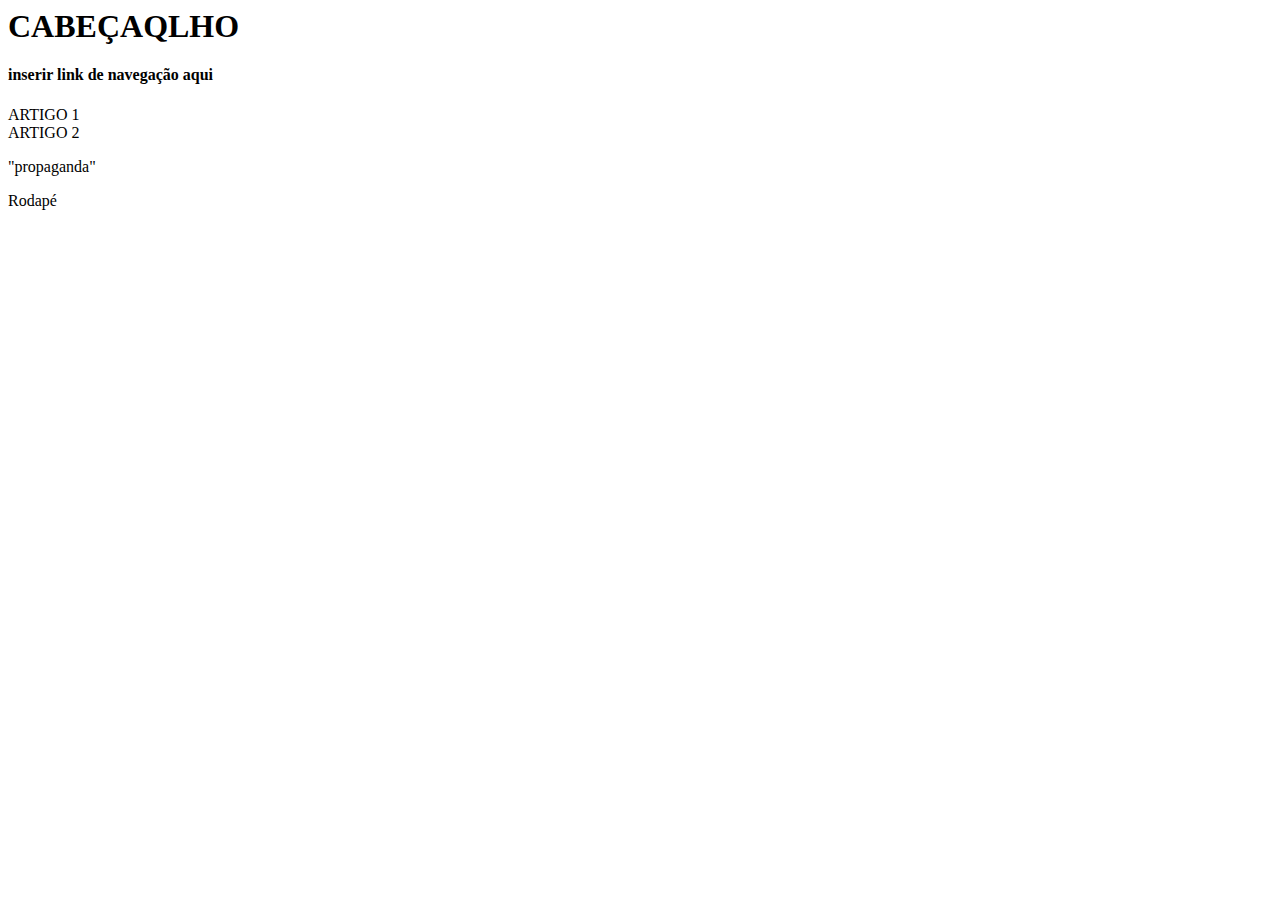
==== atividade aula 6_1.html @ e82c78f0 "atividade 1 da aula 6" ====
<html>
    <head>
        <header>
            <h1>
                CABEÇAQLHO
            </h1>
        </header>
        <nav>
            <h4>
                inserir link de navegação aqui
            </h4>
        </nav>
        <section>
            <article>
                ARTIGO 1
            </article>
            <article>
                ARTIGO 2
            </article>
        </section>
        <aside>
            <p>"propaganda"</p>
        </aside>
        <footer>
            Rodapé
        </footer>
    </head>
</html>
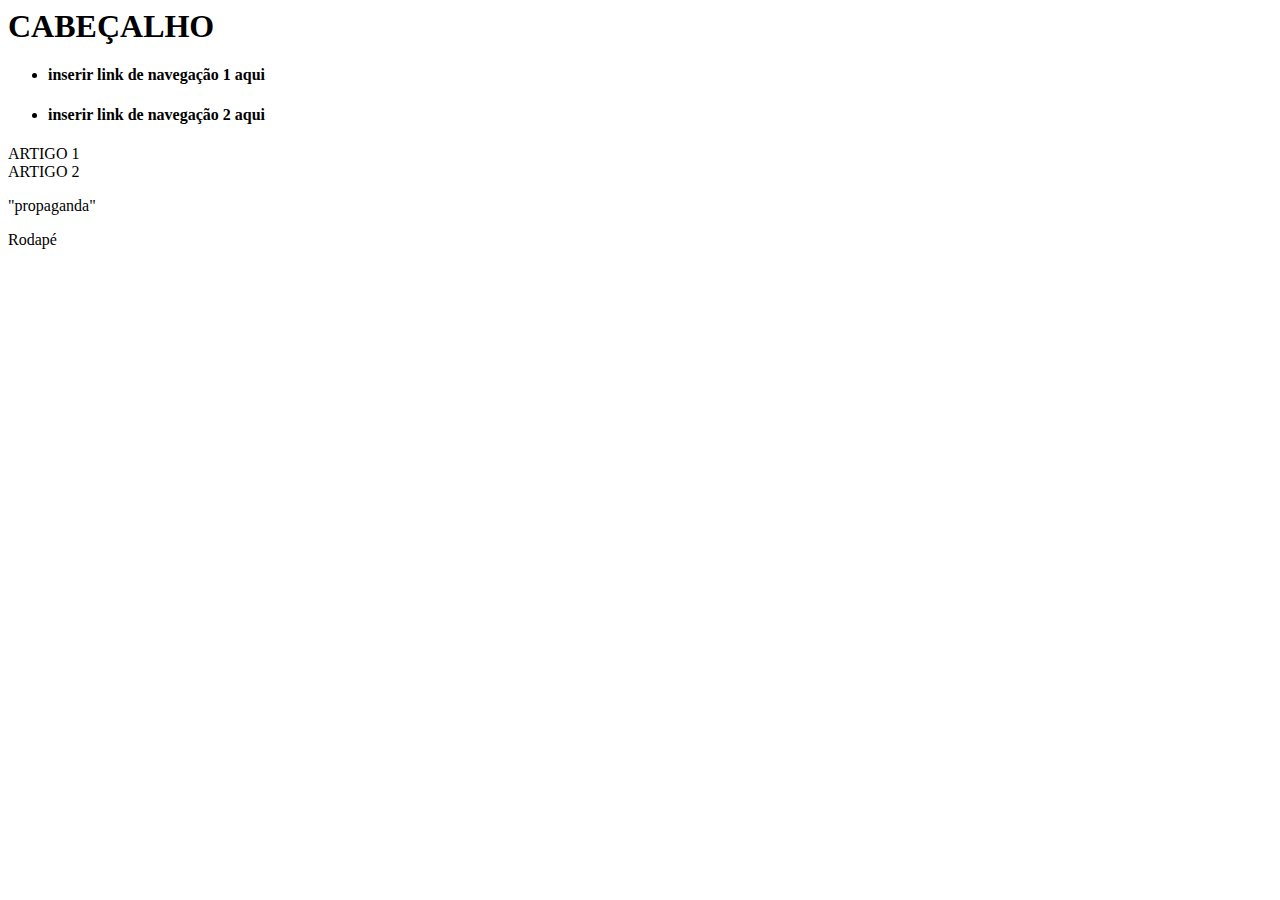
==== commit 878e0baf: "Edit 1 da atividade" ====
--- a/atividade aula 6_1.html
+++ b/atividade aula 6_1.html
@@ -2,13 +2,22 @@
     <head>
         <header>
             <h1>
-                CABEÇAQLHO
+                CABEÇALHO
             </h1>
         </header>
         <nav>
-            <h4>
-                inserir link de navegação aqui
-            </h4>
+            <ul>
+                <li>
+                    <h4>
+                        inserir link de navegação 1 aqui
+                    </h4>
+                </li>
+                <li>
+                    <h4>
+                        inserir link de navegação 2 aqui
+                    </h4>
+                </li>
+            </ul>
         </nav>
         <section>
             <article>
@@ -17,10 +26,10 @@
             <article>
                 ARTIGO 2
             </article>
+            <aside>
+                <p>"propaganda"</p>
+            </aside>
         </section>
-        <aside>
-            <p>"propaganda"</p>
-        </aside>
         <footer>
             Rodapé
         </footer>
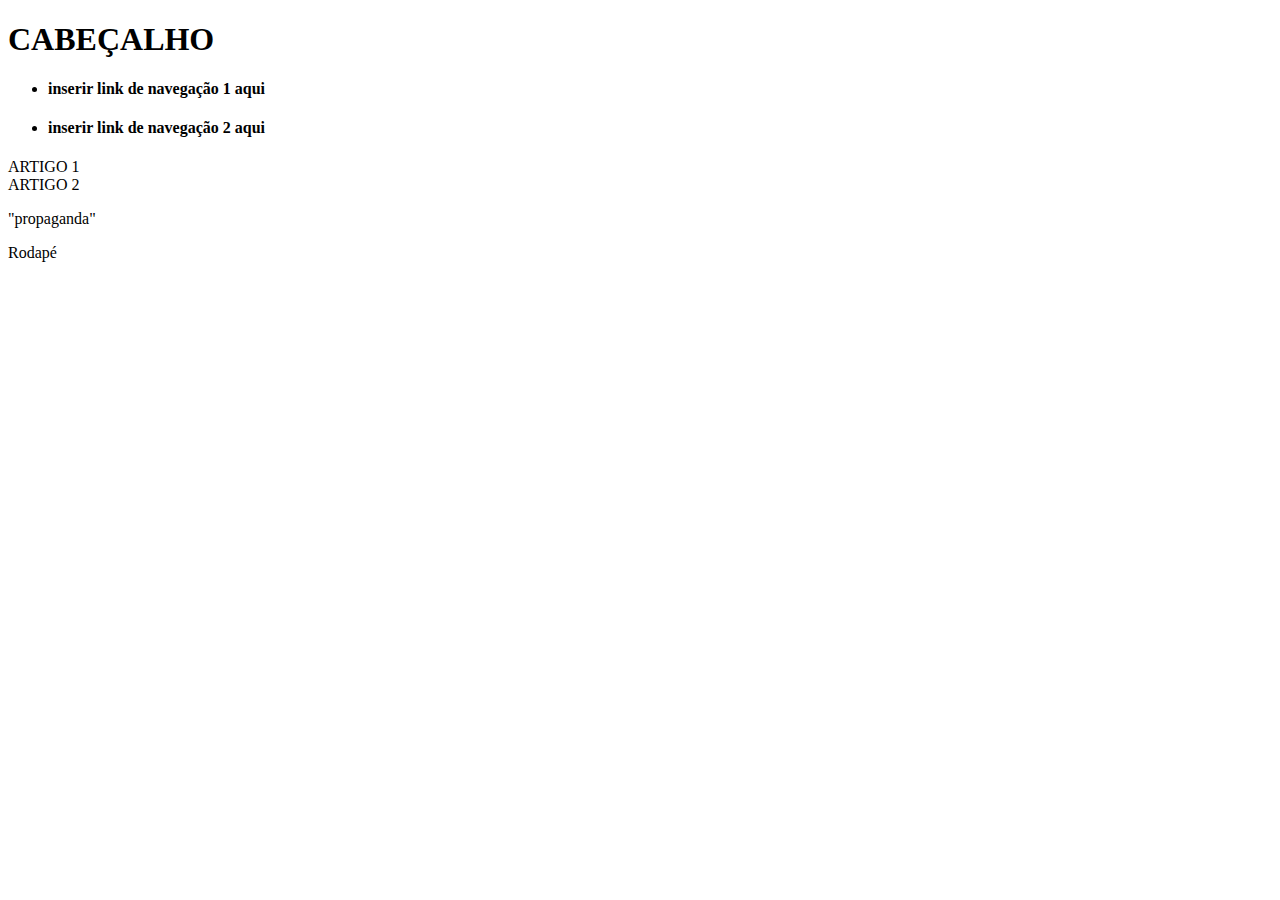
==== commit 775679c2: "Edit 3 da atividade 1" ====
--- a/atividade aula 6_1.html
+++ b/atividade aula 6_1.html
@@ -1,5 +1,8 @@
+<!DOCTYPE html>
 <html>
     <head>
+    </head>
+    <body>
         <header>
             <h1>
                 CABEÇALHO
@@ -33,5 +36,5 @@
         <footer>
             Rodapé
         </footer>
-    </head>
+    </body>
 </html>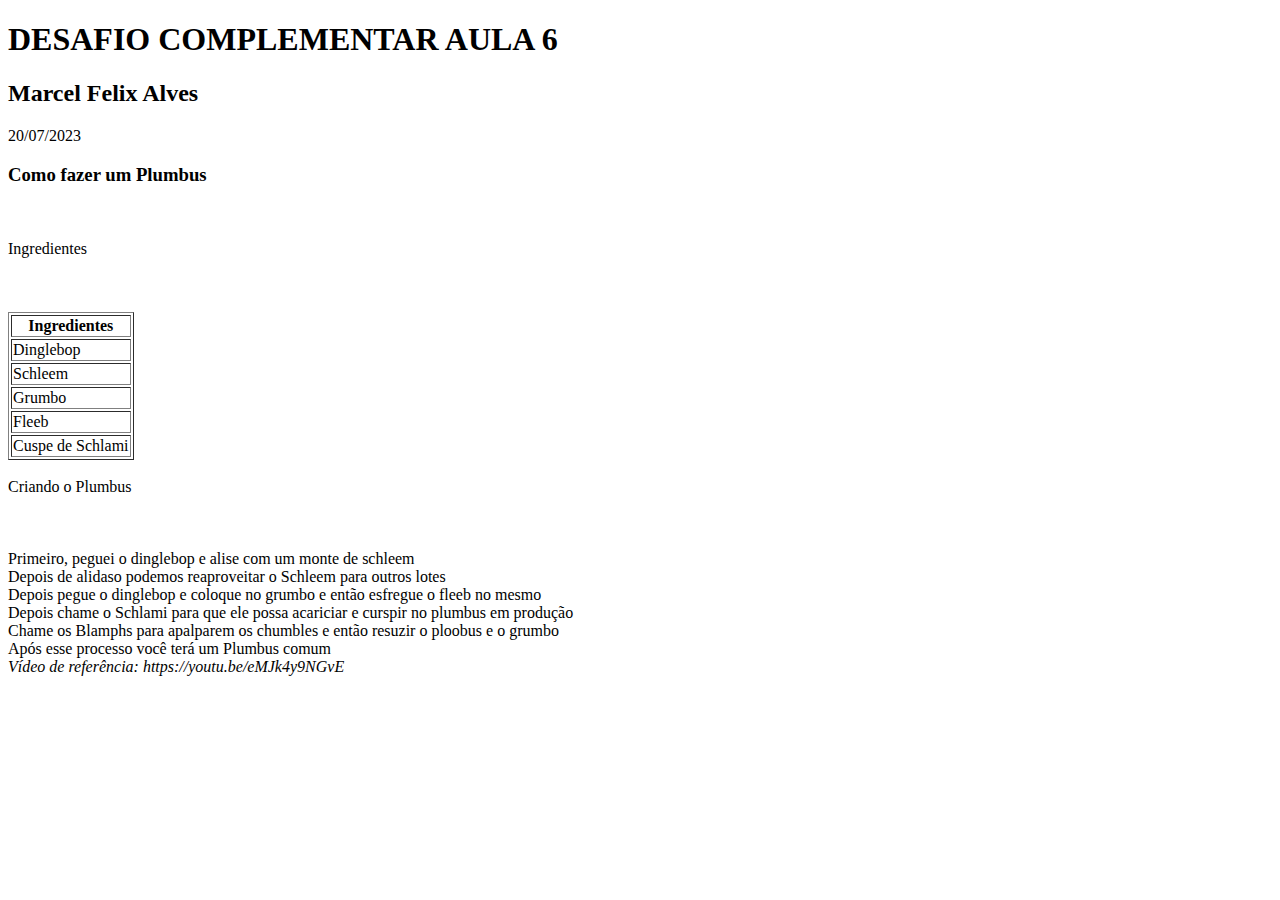
==== commit 7b3252ca: "Desafio Aula 6" ====
--- a/atividade aula 6_1.html
+++ b/atividade aula 6_1.html
@@ -1,40 +1,59 @@
 <!DOCTYPE html>
 <html>
     <head>
+        <meta name=""content="">
+        <title> <font face="times new roman" size="12">DESAFIO COMPLEMENTAR AULA 6</font face="times new roman" size="12"> </title>
     </head>
     <body>
         <header>
             <h1>
-                CABEÇALHO
+                DESAFIO COMPLEMENTAR AULA 6
             </h1>
+            <h2>
+                Marcel Felix Alves
+            </h2>
         </header>
         <nav>
-            <ul>
-                <li>
-                    <h4>
-                        inserir link de navegação 1 aqui
-                    </h4>
-                </li>
-                <li>
-                    <h4>
-                        inserir link de navegação 2 aqui
-                    </h4>
-                </li>
-            </ul>
+            <p>20/07/2023</p>
         </nav>
-        <section>
-            <article>
-                ARTIGO 1
-            </article>
-            <article>
-                ARTIGO 2
-            </article>
-            <aside>
-                <p>"propaganda"</p>
-            </aside>
-        </section>
+        <section> <strong> <h3> Como fazer um Plumbus </h3></strong></section><br>
+        </br>
+        <section>Ingredientes</section><br>
+        </br>
+        </br>
+        <table border="1">
+            <tr>
+                <th> Ingredientes </th>
+            </tr>
+            <tr>
+                <td> Dinglebop </td>
+            </tr>
+            <tr>
+                <td> Schleem </td>
+            </tr>
+            <tr>
+                <td> Grumbo </td>
+            </tr>
+            <tr>
+                <td> Fleeb </td>
+            </tr>
+            <tr>
+                <td> Cuspe de Schlami</td>
+            </tr>
+        </table>
+        </br>
+        <section>Criando o Plumbus</section><br>
+        </br>
+        </br>
+        <li>Primeiro, peguei o dinglebop e alise com um monte de schleem</li>
+        <li>Depois de alidaso podemos reaproveitar o Schleem para outros lotes</li>
+        <li>Depois pegue o dinglebop e coloque no grumbo e então esfregue o fleeb no mesmo</li>
+        <li>Depois chame o Schlami para que ele possa acariciar e curspir no plumbus em produção</li>
+        <li>Chame os Blamphs para apalparem os chumbles e então resuzir o ploobus e o grumbo</li>
+        <li>Após esse processo você terá um Plumbus comum</li>
+    </body>
         <footer>
-            Rodapé
+            <em>Vídeo de referência: https://youtu.be/eMJk4y9NGvE</em>
         </footer>
     </body>
 </html>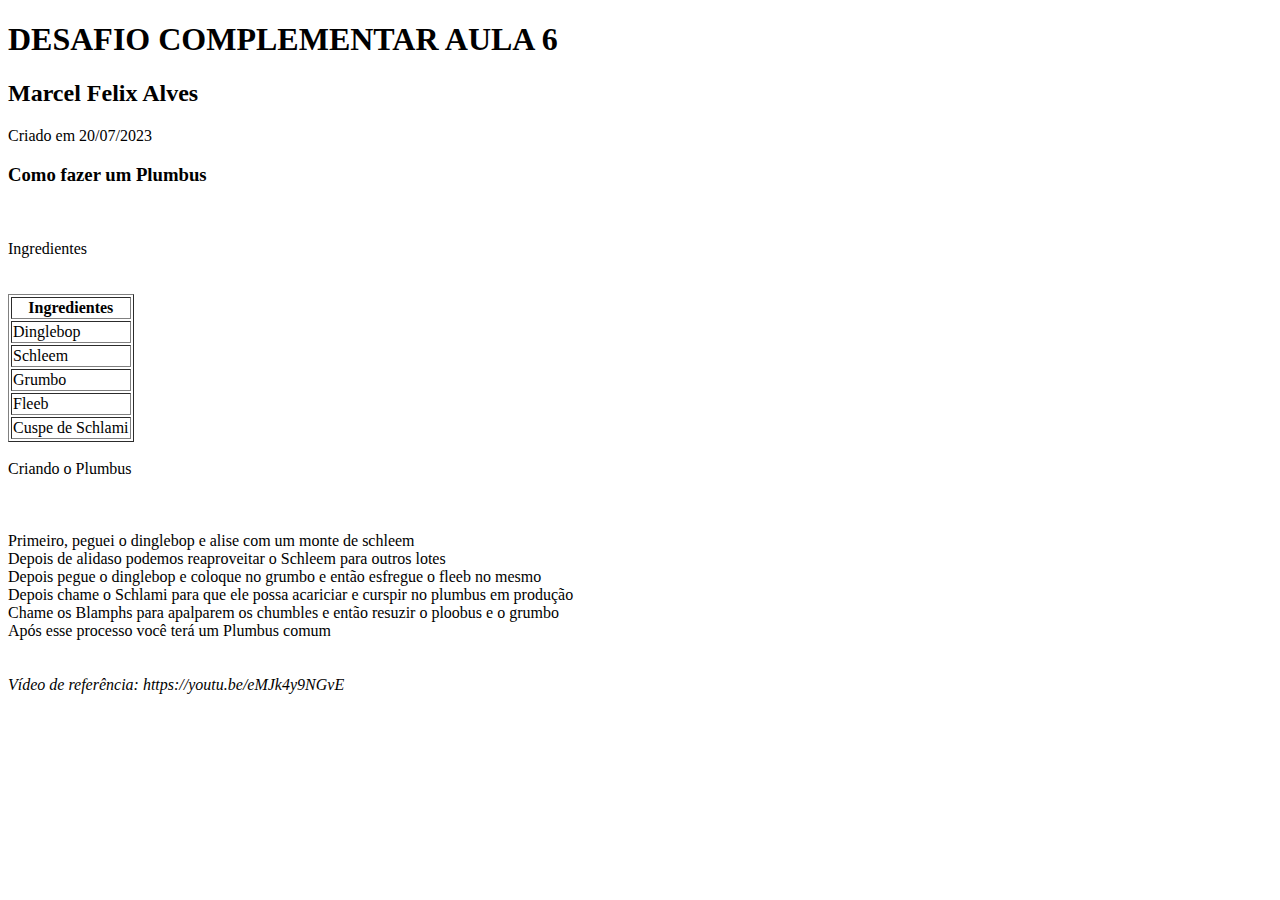
==== commit 5de2f9b0: "Desafio Aula 6 Ajuste 1" ====
--- a/atividade aula 6_1.html
+++ b/atividade aula 6_1.html
@@ -14,12 +14,11 @@
             </h2>
         </header>
         <nav>
-            <p>20/07/2023</p>
+            <p>Criado em 20/07/2023</p>
         </nav>
         <section> <strong> <h3> Como fazer um Plumbus </h3></strong></section><br>
         </br>
         <section>Ingredientes</section><br>
-        </br>
         </br>
         <table border="1">
             <tr>
@@ -51,6 +50,8 @@
         <li>Depois chame o Schlami para que ele possa acariciar e curspir no plumbus em produção</li>
         <li>Chame os Blamphs para apalparem os chumbles e então resuzir o ploobus e o grumbo</li>
         <li>Após esse processo você terá um Plumbus comum</li>
+        </br>
+        </br>
     </body>
         <footer>
             <em>Vídeo de referência: https://youtu.be/eMJk4y9NGvE</em>
